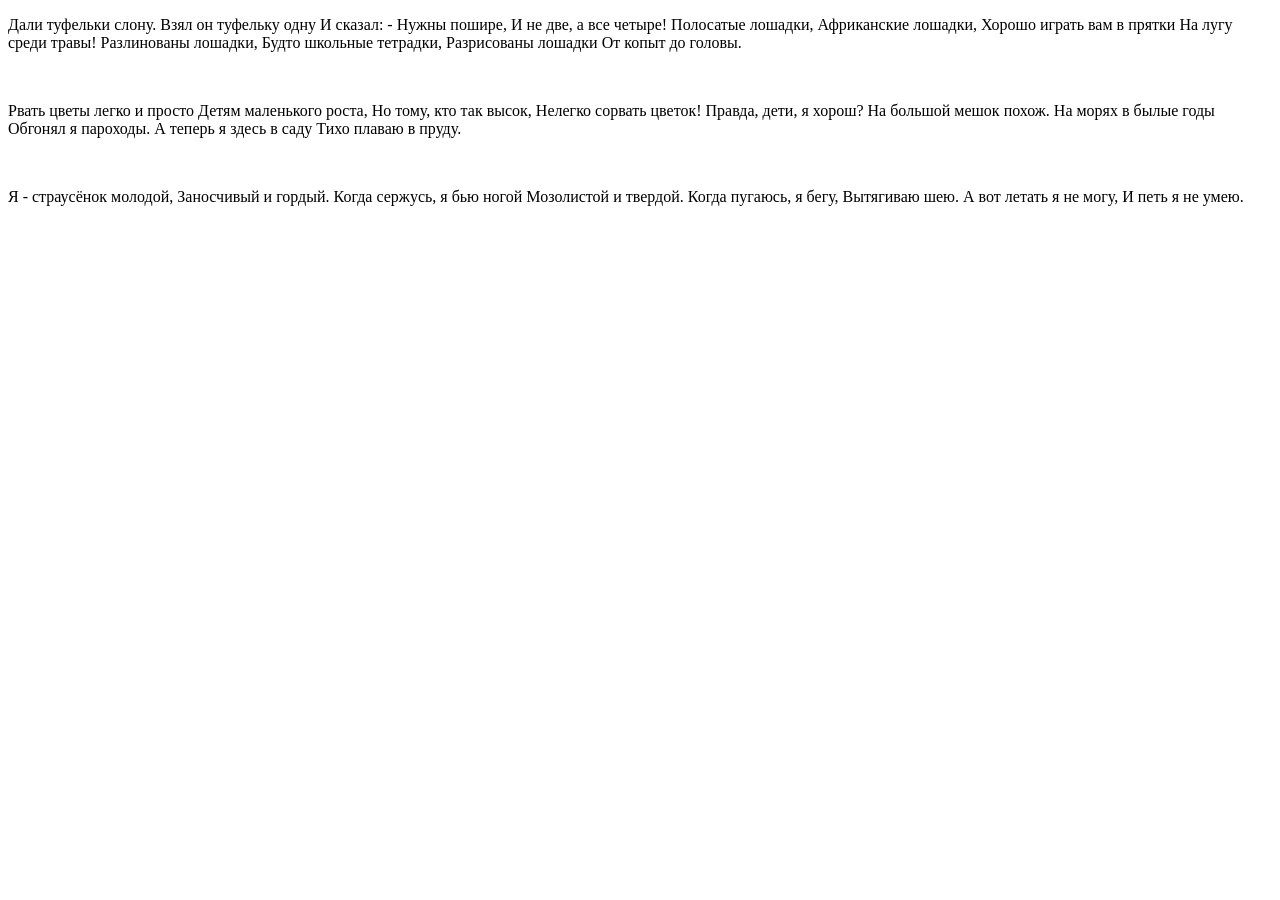
==== Laboratory works/Lab_work_1/Task_1/index.html @ a1c990d2 "create html" ====
<!DOCTYPE html>
<html>
<head>
	<title>Task 1</title>
</head>
<body>
	<div>
  		<p>Дали туфельки слону.
		Взял он туфельку одну
		И сказал: - Нужны пошире,
		И не две, а все четыре!
 		Полосатые лошадки,
		Африканские лошадки,
		Хорошо играть вам в прятки
		На лугу среди травы!

		Разлинованы лошадки,
		Будто школьные тетрадки,
		Разрисованы лошадки
		От копыт до головы.</p>
		<img src="https://cdn0.iconfinder.com/data/icons/toys/128/teddy_bear_toy_3.png" alt="" />
	 	<p>Рвать цветы легко и просто
		Детям маленького роста,
		Но тому, кто так высок,
		Нелегко сорвать цветок!
 		Правда, дети, я хорош?
		На большой мешок похож.

		На морях в былые годы
		Обгонял я пароходы.

		А теперь я здесь в саду
		Тихо плаваю в пруду.</p>
		<img src="https://cdn0.iconfinder.com/data/icons/toys/128/teddy_bear_toy_1.png" alt="" />
 		<p>Я - страусёнок молодой,
		Заносчивый и гордый.
		Когда сержусь, я бью ногой
		Мозолистой и твердой.

		Когда пугаюсь, я бегу,
		Вытягиваю шею.
		А вот летать я не могу,
		И петь я не умею.</p>
	</div>
</body>
</html>
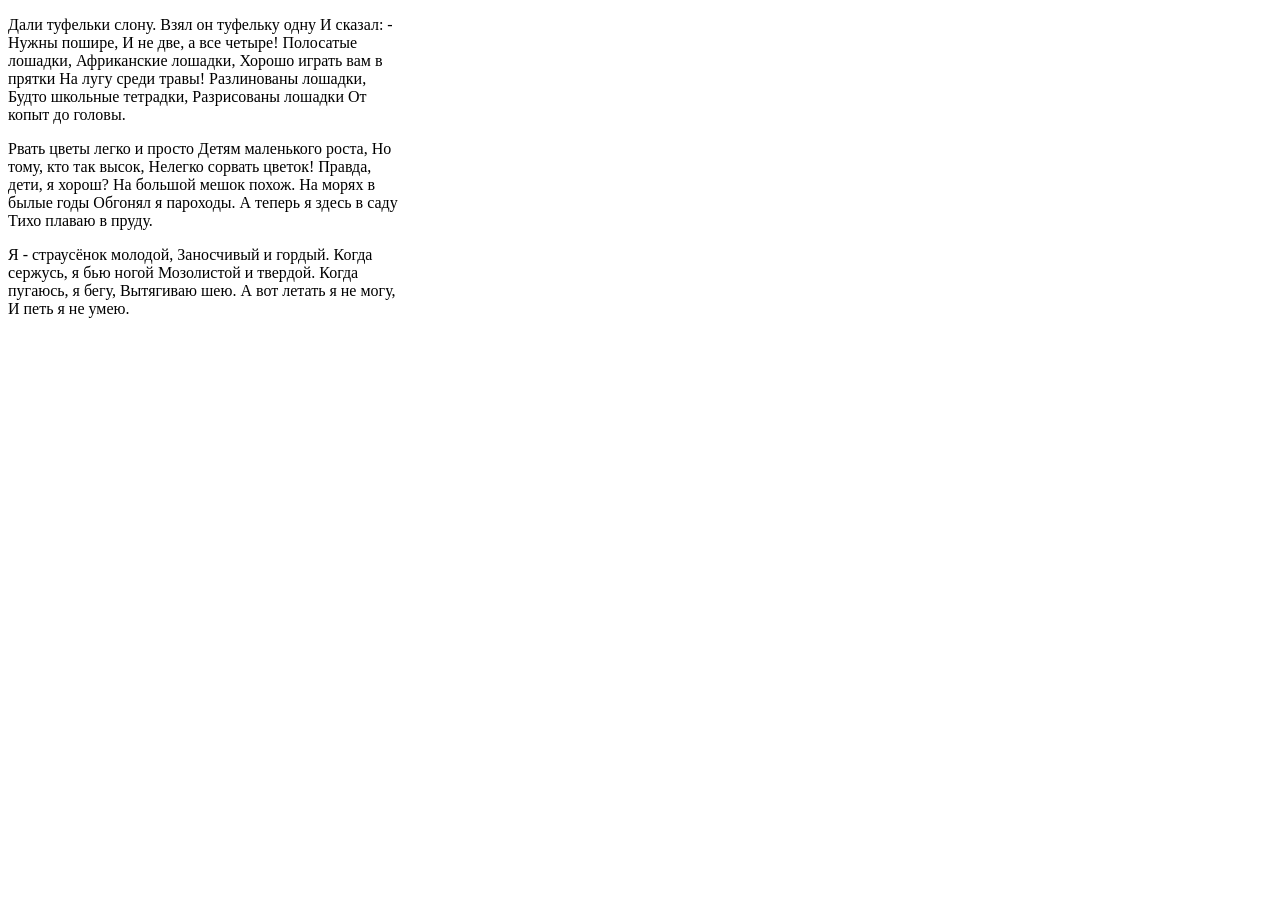
==== commit 9a7c8274: "connected css" ====
--- a/Laboratory works/Lab_work_1/Task_1/index.html
+++ b/Laboratory works/Lab_work_1/Task_1/index.html
@@ -2,6 +2,7 @@
 <html>
 <head>
 	<title>Task 1</title>
+	<link rel = "stylesheet" href = "style.css">
 </head>
 <body>
 	<div>
--- a/Laboratory works/Lab_work_1/Task_1/style.css
+++ b/Laboratory works/Lab_work_1/Task_1/style.css
@@ -0,0 +1,7 @@
+div {
+  width: 400px;
+}
+
+img {
+  float: left;
+}
